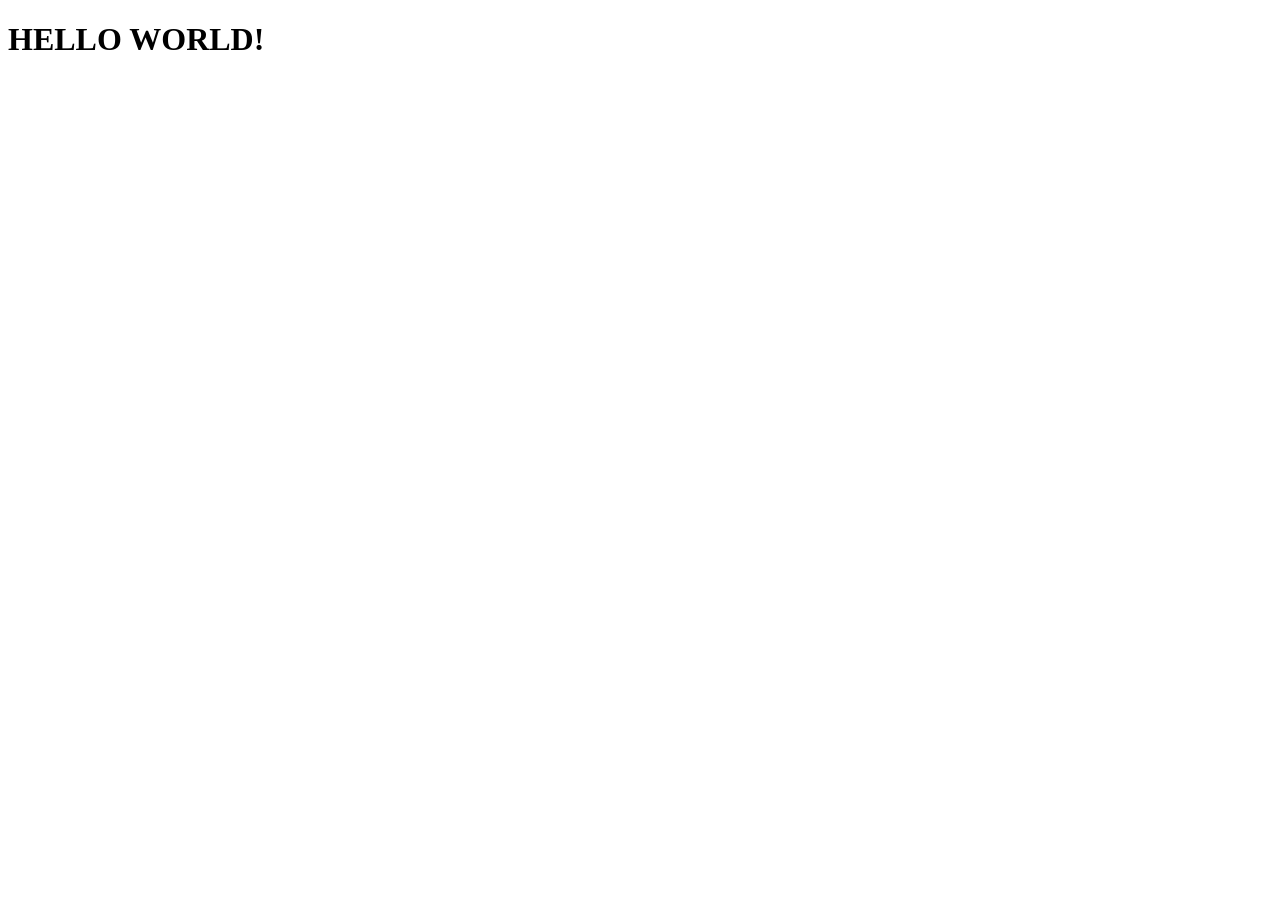
==== index.html @ 2c861ecd "jspractice" ====
<!DOCTYPE html>
<html lang="en">
<head>
    <meta charset="UTF-8">
    <meta name="viewport" content="width=device-width, initial-scale=1.0">
    <title>Document</title>
</head>
<body>

    <h1>HELLO WORLD!
    </h1>


    <script src="program.js "></script>
    
</body>
</html>
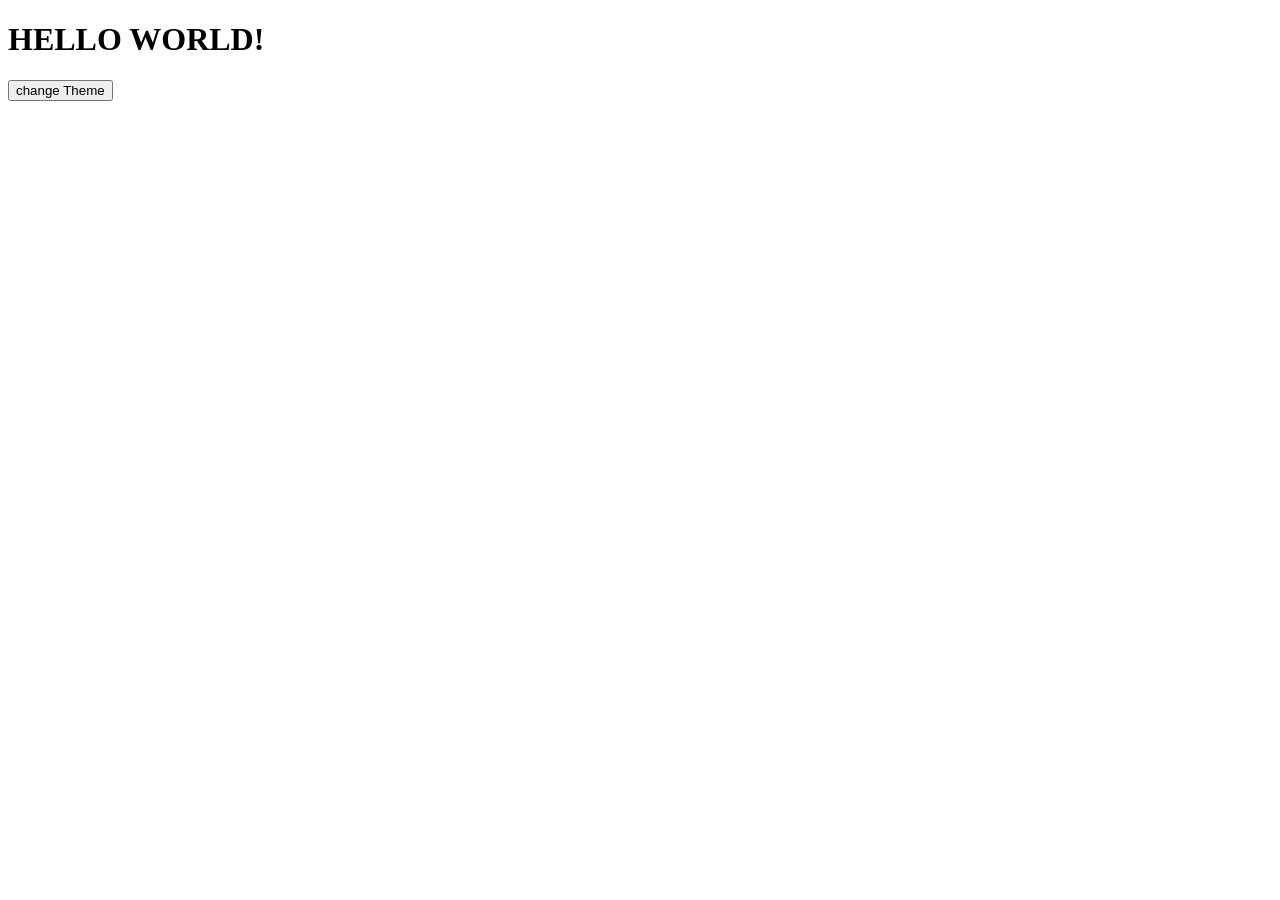
==== commit a82945ad: "challange-47 done" ====
--- a/index.html
+++ b/index.html
@@ -1,17 +1,17 @@
-<!DOCTYPE html>
+<!doctype html>
 <html lang="en">
-<head>
-    <meta charset="UTF-8">
-    <meta name="viewport" content="width=device-width, initial-scale=1.0">
+  <head>
+    <meta charset="UTF-8" />
+    <meta name="viewport" content="width=device-width, initial-scale=1.0" />
     <title>Document</title>
-</head>
-<body>
-
-    <h1>HELLO WORLD!
-    </h1>
-
+    <link rel="stylesheet" href="style.css" />
+  </head>
+  <body>
+    <div class="box" title="div">
+      <h1>HELLO WORLD!</h1>
+    </div>
+    <button>change Theme</button>
 
     <script src="program.js "></script>
-    
-</body>
-</html>+  </body>
+</html>
--- a/style.css
+++ b/style.css
@@ -0,0 +1,4 @@
+.dark {
+  background-color: black;
+  color: white;
+}
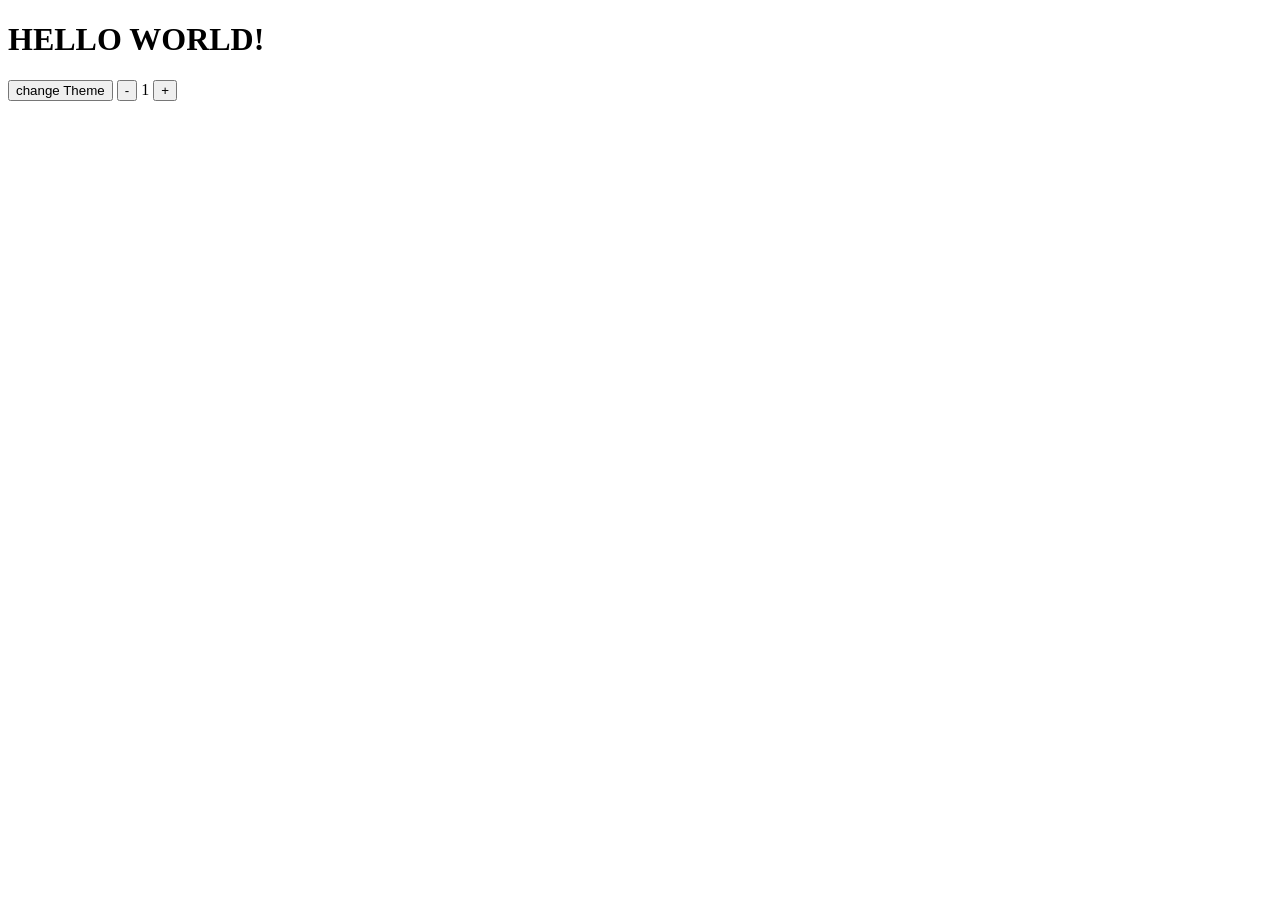
==== commit 10890535: "challange 50 done" ====
--- a/index.html
+++ b/index.html
@@ -12,6 +12,13 @@
     </div>
     <button>change Theme</button>
 
+
+    <button class="decrementBtn">-</button>
+    <span class="counter">1</span>
+    <button class="incrementBtn">+</button>
+
+
+
     <script src="program.js "></script>
   </body>
 </html>
--- a/style.css
+++ b/style.css
@@ -2,3 +2,8 @@
   background-color: black;
   color: white;
 }
+
+.light {
+  background-color: white;
+  color: black;
+}
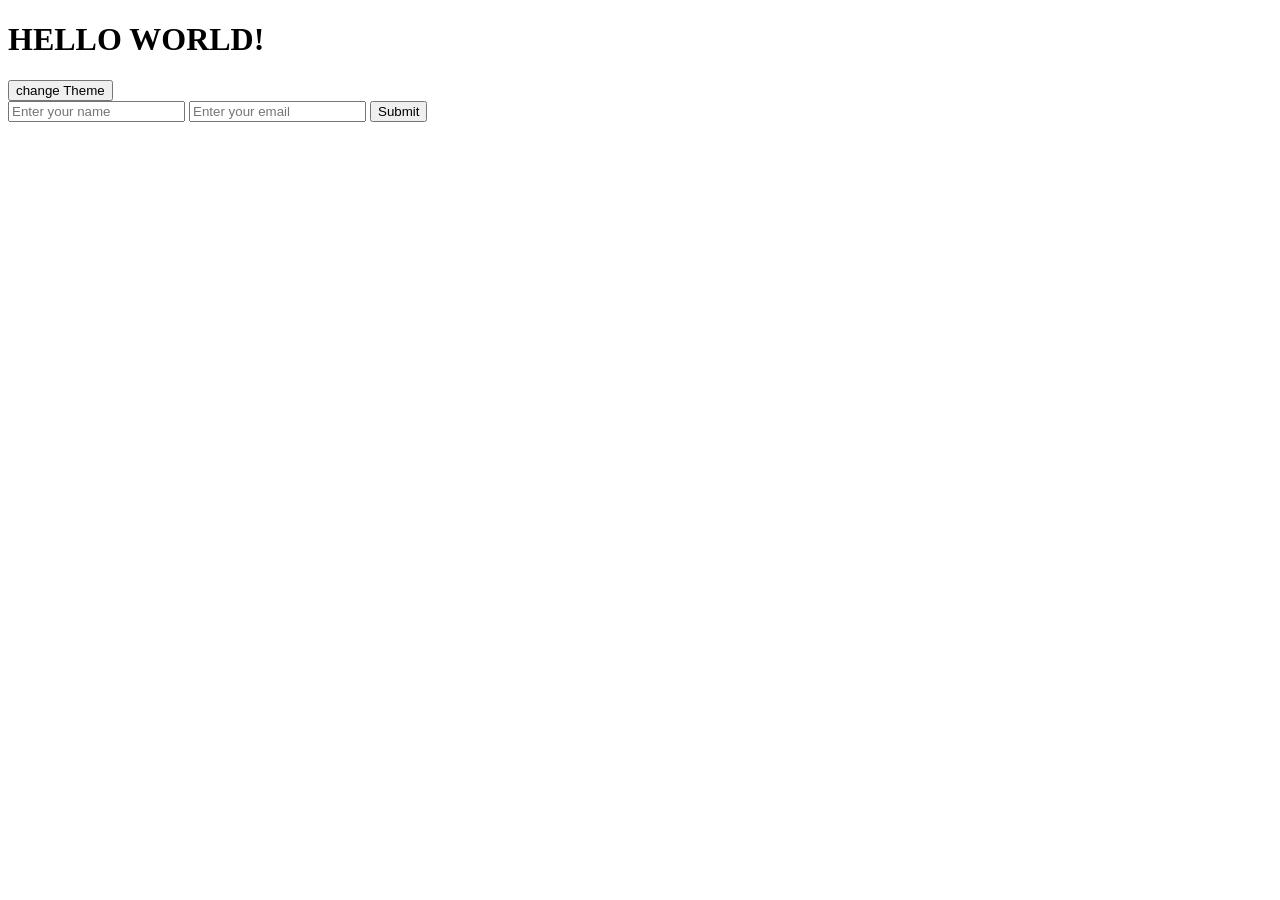
==== commit 6cfa05cf: "challange 51 done" ====
--- a/index.html
+++ b/index.html
@@ -12,12 +12,16 @@
     </div>
     <button>change Theme</button>
 
-
+    <!-- 
     <button class="decrementBtn">-</button>
     <span class="counter">1</span>
-    <button class="incrementBtn">+</button>
+    <button class="incrementBtn">+</button> -->
 
-
+    <form>
+      <input id="name" type="text" placeholder="Enter your name" />
+      <input id="email" type="text" placeholder="Enter your email" />
+      <button class="submitBtn">Submit</button>
+    </form>
 
     <script src="program.js "></script>
   </body>
